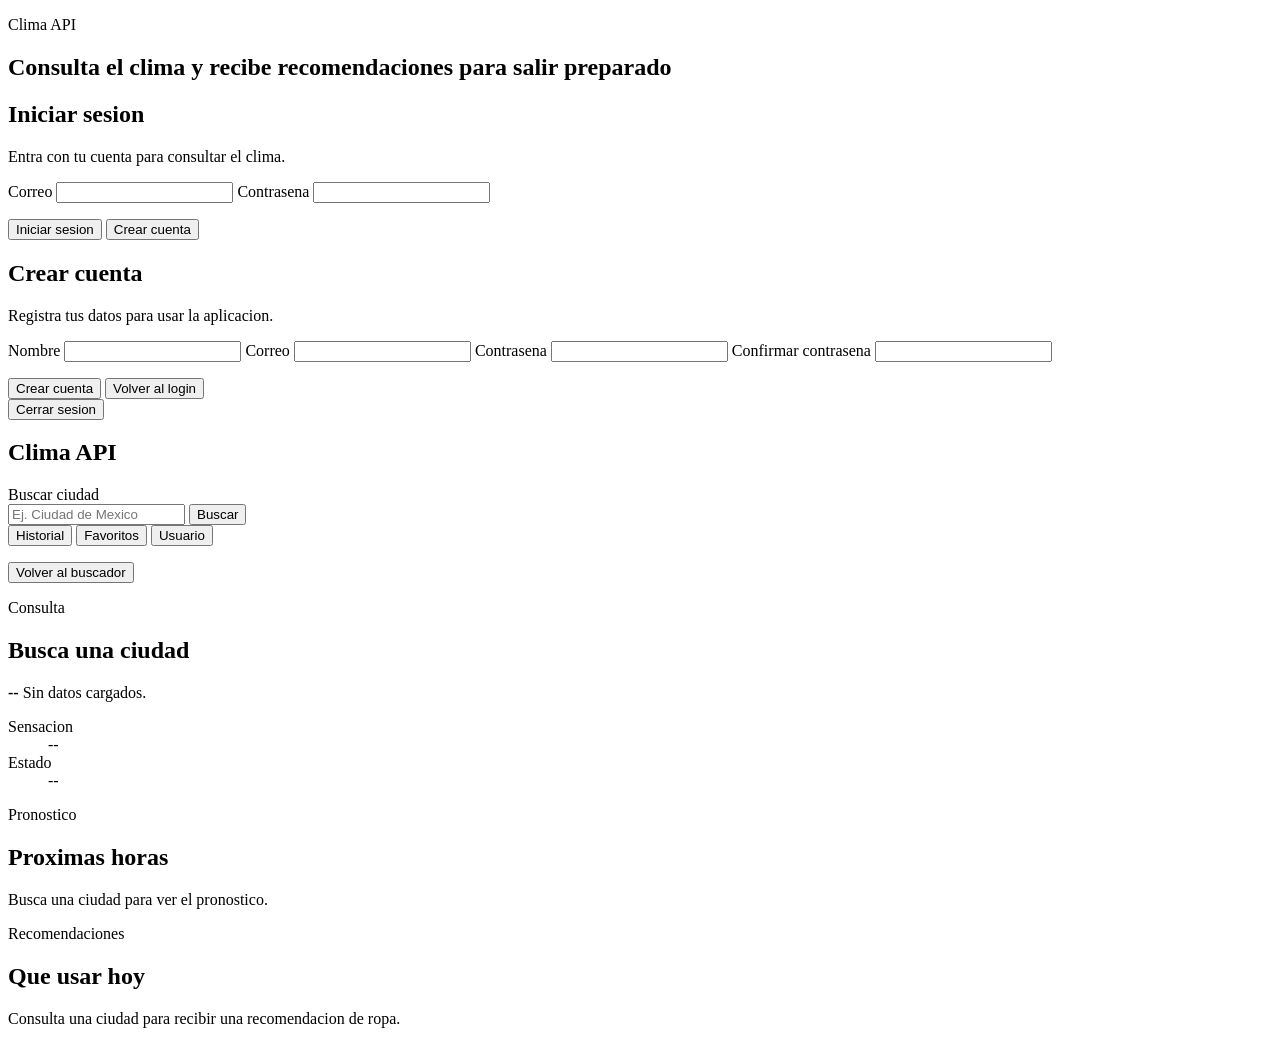
==== src/main/resources/static/index.html @ 153bc88f "Perfil usuario" ====
<!DOCTYPE html>
<html lang="es">
<head>
    <meta charset="UTF-8">
    <meta name="viewport" content="width=device-width, initial-scale=1.0">
    <title>Clima API</title>
    <link rel="stylesheet" href="/styles/app.css">
</head>
<body>
    <main id="auth-page" class="auth-page">
        <section class="auth-brand">
            <p class="eyebrow">Clima API</p>
            <h1>Consulta el clima y recibe recomendaciones para salir preparado</h1>
        </section>

        <section class="auth-panel" aria-live="polite">
            <form id="login-form" class="auth-form">
                <h2>Iniciar sesion</h2>
                <p class="form-copy">Entra con tu cuenta para consultar el clima.</p>

                <label for="login-correo">Correo</label>
                <input id="login-correo" name="correo" type="email" autocomplete="email" required>

                <label for="login-contrasena">Contrasena</label>
                <input id="login-contrasena" name="contrasena" type="password" autocomplete="current-password" required>

                <p id="login-message" class="message"></p>

                <button type="submit">Iniciar sesion</button>
                <button class="link-button" type="button" data-show="register-form">Crear cuenta</button>
            </form>

            <form id="register-form" class="auth-form hidden">
                <h2>Crear cuenta</h2>
                <p class="form-copy">Registra tus datos para usar la aplicacion.</p>

                <label for="register-nombre">Nombre</label>
                <input id="register-nombre" name="nombre" type="text" autocomplete="name" maxlength="45" required>

                <label for="register-correo">Correo</label>
                <input id="register-correo" name="correo" type="email" autocomplete="email" maxlength="45" required>

                <label for="register-contrasena">Contrasena</label>
                <input id="register-contrasena" name="contrasena" type="password" autocomplete="new-password" minlength="6" maxlength="60" required>

                <label for="register-confirmar">Confirmar contrasena</label>
                <input id="register-confirmar" name="confirmar" type="password" autocomplete="new-password" minlength="6" maxlength="60" required>

                <p id="register-message" class="message"></p>

                <button type="submit">Crear cuenta</button>
                <button class="link-button" type="button" data-show="login-form">Volver al login</button>
            </form>
        </section>
    </main>

    <main id="dashboard" class="dashboard hidden">
        <section id="search-view" class="search-view" aria-live="polite">
            <button id="logout-button" class="logout-button" type="button">Cerrar sesion</button>
            <h1>Clima API</h1>

            <form id="weather-form" class="search-form">
                <label for="city-input">Buscar ciudad</label>
                <div class="search-row">
                    <input id="city-input" name="ciudad" type="search" placeholder="Ej. Ciudad de Mexico" required>
                    <button type="submit">Buscar</button>
                </div>
            </form>

            <nav class="category-bar" aria-label="Categorias">
                <button class="category-button" type="button">Historial</button>
                <button class="category-button" type="button">Favoritos</button>
                <button id="user-button" class="category-button" type="button" onclick="location.href='/perfil.html'">Usuario</button>
            </nav>

            <p id="dashboard-message" class="message dashboard-message"></p>
        </section>

        <section id="result-view" class="result-view hidden" aria-live="polite">
            <button id="back-button" class="back-button" type="button">Volver al buscador</button>

            <article class="result-panel">
                <p class="panel-label">Consulta</p>
                <h2 id="current-city">Busca una ciudad</h2>
                <div class="temperature-row">
                    <strong id="current-temp">--</strong>
                    <span id="current-description">Sin datos cargados.</span>
                </div>
                <dl class="metrics">
                    <div>
                        <dt>Sensacion</dt>
                        <dd id="feels-like">--</dd>
                    </div>
                    <div>
                        <dt>Estado</dt>
                        <dd id="weather-main">--</dd>
                    </div>
                </dl>
            </article>

            <article class="result-panel">
                <p class="panel-label">Pronostico</p>
                <h2>Proximas horas</h2>
                <div id="forecast-list" class="forecast-list empty-state">Busca una ciudad para ver el pronostico.</div>
            </article>

            <article class="result-panel recommendation-panel">
                <p class="panel-label">Recomendaciones</p>
                <h2>Que usar hoy</h2>
                <p id="clothing-recommendation">Consulta una ciudad para recibir una recomendacion de ropa.</p>
                <p id="accessory-recommendation" class="muted"></p>
                <p id="weather-advice" class="advice"></p>
            </article>
        </section>
    </main>

    <script src="/scripts/app.js"></script>
</body>
</html>
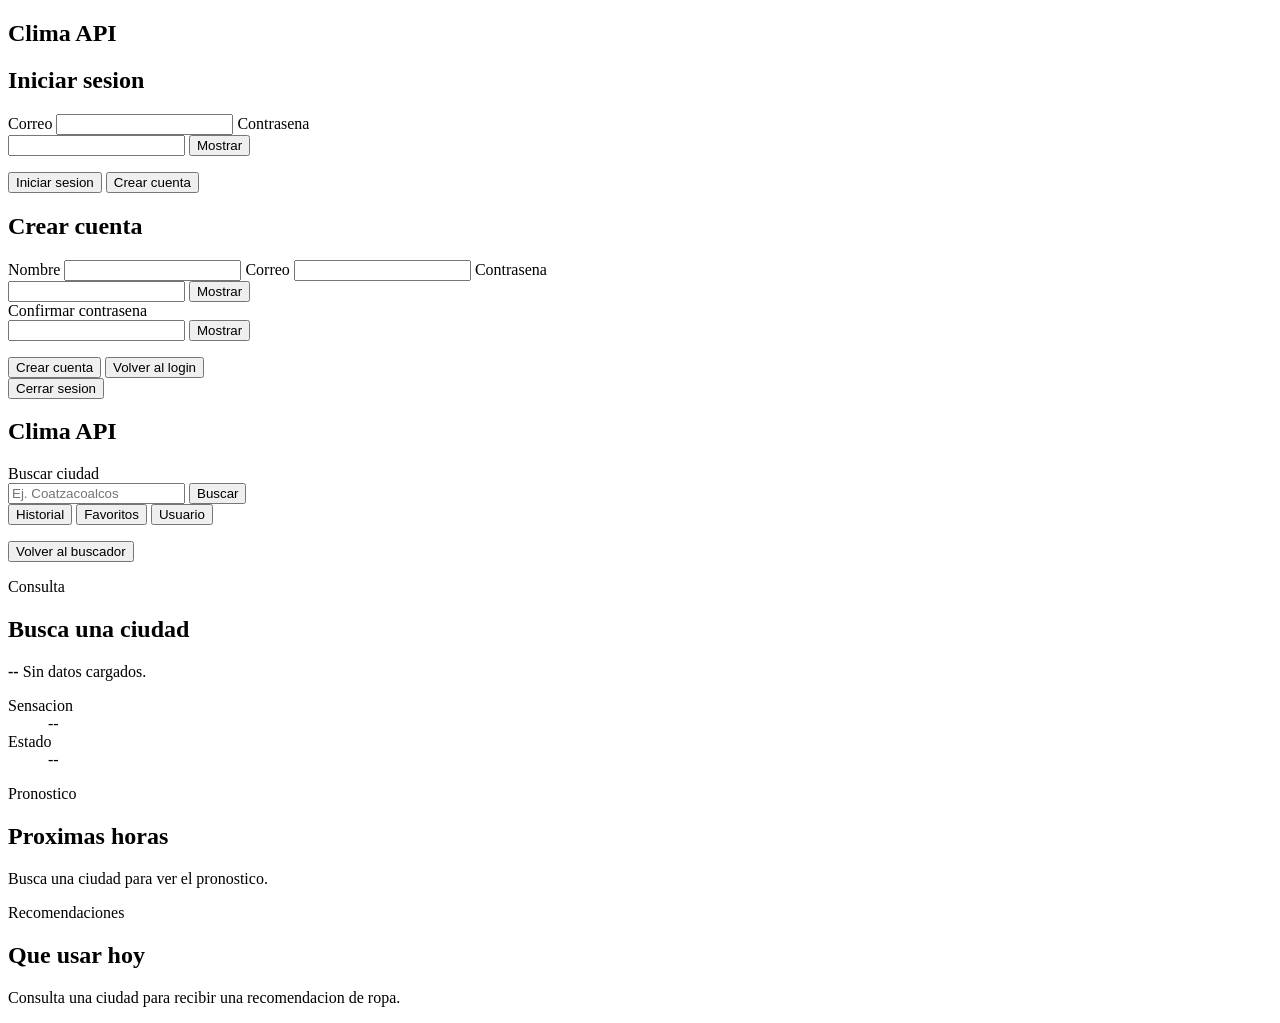
==== commit fb120999: "union de la pantalla de perfil con la pantalla de home" ====
--- a/src/main/resources/static/index.html
+++ b/src/main/resources/static/index.html
@@ -8,49 +8,55 @@
 </head>
 <body>
     <main id="auth-page" class="auth-page">
-        <section class="auth-brand">
-            <p class="eyebrow">Clima API</p>
-            <h1>Consulta el clima y recibe recomendaciones para salir preparado</h1>
-        </section>
+        <section class="auth-panel" aria-live="polite">
+            <div class="auth-shell">
+                <h1 class="auth-logo">Clima API</h1>
 
-        <section class="auth-panel" aria-live="polite">
-            <form id="login-form" class="auth-form">
-                <h2>Iniciar sesion</h2>
-                <p class="form-copy">Entra con tu cuenta para consultar el clima.</p>
+                <form id="login-form" class="auth-form">
+                    <h2>Iniciar sesion</h2>
 
-                <label for="login-correo">Correo</label>
-                <input id="login-correo" name="correo" type="email" autocomplete="email" required>
+                    <label for="login-correo">Correo</label>
+                    <input id="login-correo" name="correo" type="email" autocomplete="email" required>
 
-                <label for="login-contrasena">Contrasena</label>
-                <input id="login-contrasena" name="contrasena" type="password" autocomplete="current-password" required>
+                    <label for="login-contrasena">Contrasena</label>
+                    <div class="password-row">
+                        <input id="login-contrasena" name="contrasena" type="password" autocomplete="current-password" required>
+                        <button class="password-toggle" type="button" data-toggle-password="login-contrasena">Mostrar</button>
+                    </div>
 
-                <p id="login-message" class="message"></p>
+                    <p id="login-message" class="message"></p>
 
-                <button type="submit">Iniciar sesion</button>
-                <button class="link-button" type="button" data-show="register-form">Crear cuenta</button>
-            </form>
+                    <button type="submit">Iniciar sesion</button>
+                    <button class="link-button" type="button" data-show="register-form">Crear cuenta</button>
+                </form>
 
-            <form id="register-form" class="auth-form hidden">
-                <h2>Crear cuenta</h2>
-                <p class="form-copy">Registra tus datos para usar la aplicacion.</p>
+                <form id="register-form" class="auth-form hidden">
+                    <h2>Crear cuenta</h2>
 
-                <label for="register-nombre">Nombre</label>
-                <input id="register-nombre" name="nombre" type="text" autocomplete="name" maxlength="45" required>
+                    <label for="register-nombre">Nombre</label>
+                    <input id="register-nombre" name="nombre" type="text" autocomplete="name" maxlength="45" required>
 
-                <label for="register-correo">Correo</label>
-                <input id="register-correo" name="correo" type="email" autocomplete="email" maxlength="45" required>
+                    <label for="register-correo">Correo</label>
+                    <input id="register-correo" name="correo" type="email" autocomplete="email" maxlength="45" required>
 
-                <label for="register-contrasena">Contrasena</label>
-                <input id="register-contrasena" name="contrasena" type="password" autocomplete="new-password" minlength="6" maxlength="60" required>
+                    <label for="register-contrasena">Contrasena</label>
+                    <div class="password-row">
+                        <input id="register-contrasena" name="contrasena" type="password" autocomplete="new-password" minlength="6" maxlength="60" required>
+                        <button class="password-toggle" type="button" data-toggle-password="register-contrasena">Mostrar</button>
+                    </div>
 
-                <label for="register-confirmar">Confirmar contrasena</label>
-                <input id="register-confirmar" name="confirmar" type="password" autocomplete="new-password" minlength="6" maxlength="60" required>
+                    <label for="register-confirmar">Confirmar contrasena</label>
+                    <div class="password-row">
+                        <input id="register-confirmar" name="confirmar" type="password" autocomplete="new-password" minlength="6" maxlength="60" required>
+                        <button class="password-toggle" type="button" data-toggle-password="register-confirmar">Mostrar</button>
+                    </div>
 
-                <p id="register-message" class="message"></p>
+                    <p id="register-message" class="message"></p>
 
-                <button type="submit">Crear cuenta</button>
-                <button class="link-button" type="button" data-show="login-form">Volver al login</button>
-            </form>
+                    <button type="submit">Crear cuenta</button>
+                    <button class="link-button" type="button" data-show="login-form">Volver al login</button>
+                </form>
+            </div>
         </section>
     </main>
 
@@ -62,7 +68,7 @@
             <form id="weather-form" class="search-form">
                 <label for="city-input">Buscar ciudad</label>
                 <div class="search-row">
-                    <input id="city-input" name="ciudad" type="search" placeholder="Ej. Ciudad de Mexico" required>
+                    <input id="city-input" name="ciudad" type="search" placeholder="Ej. Coatzacoalcos" autocomplete="off" required>
                     <button type="submit">Buscar</button>
                 </div>
             </form>
@@ -70,7 +76,7 @@
             <nav class="category-bar" aria-label="Categorias">
                 <button class="category-button" type="button">Historial</button>
                 <button class="category-button" type="button">Favoritos</button>
-                <button id="user-button" class="category-button" type="button" onclick="location.href='/perfil.html'">Usuario</button>
+                <button id="profile-button" class="category-button" type="button">Usuario</button>
             </nav>
 
             <p id="dashboard-message" class="message dashboard-message"></p>
@@ -116,4 +122,4 @@
 
     <script src="/scripts/app.js"></script>
 </body>
-</html>+</html>
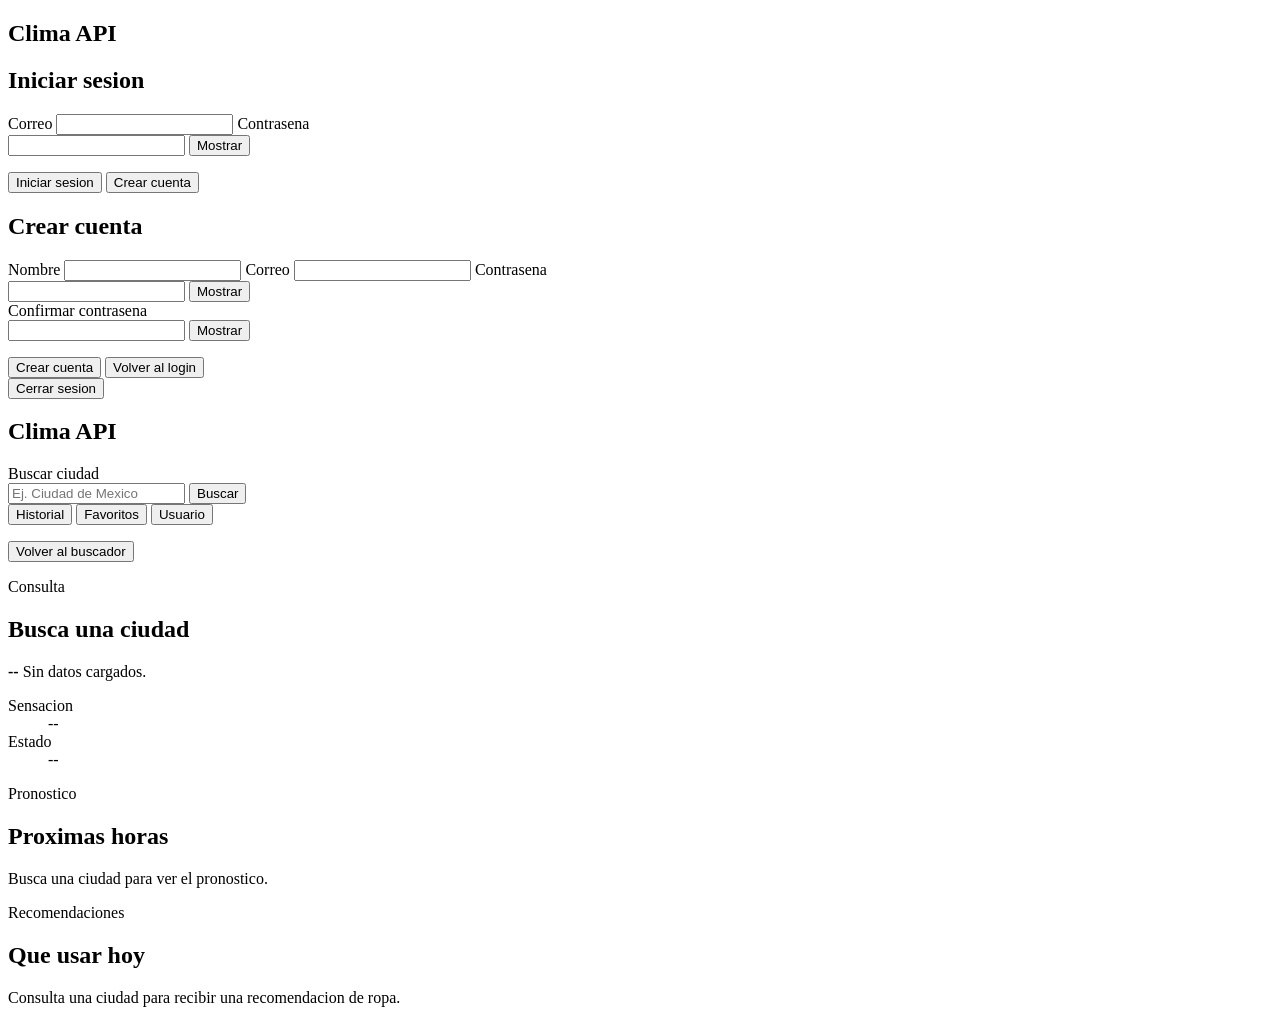
==== commit 35fe0a54: "feat: historial page" ====
--- a/src/main/resources/static/index.html
+++ b/src/main/resources/static/index.html
@@ -68,15 +68,15 @@
             <form id="weather-form" class="search-form">
                 <label for="city-input">Buscar ciudad</label>
                 <div class="search-row">
-                    <input id="city-input" name="ciudad" type="search" placeholder="Ej. Coatzacoalcos" autocomplete="off" required>
+                    <input id="city-input" name="ciudad" type="search" placeholder="Ej. Ciudad de Mexico" required>
                     <button type="submit">Buscar</button>
                 </div>
             </form>
 
             <nav class="category-bar" aria-label="Categorias">
-                <button class="category-button" type="button">Historial</button>
+                <button class="category-button" type="button" onclick="location.href='/historial.html'">Historial</button>
                 <button class="category-button" type="button">Favoritos</button>
-                <button id="profile-button" class="category-button" type="button">Usuario</button>
+                <button class="category-button" type="button" onclick="location.href='/perfil.html'">Usuario</button>
             </nav>
 
             <p id="dashboard-message" class="message dashboard-message"></p>
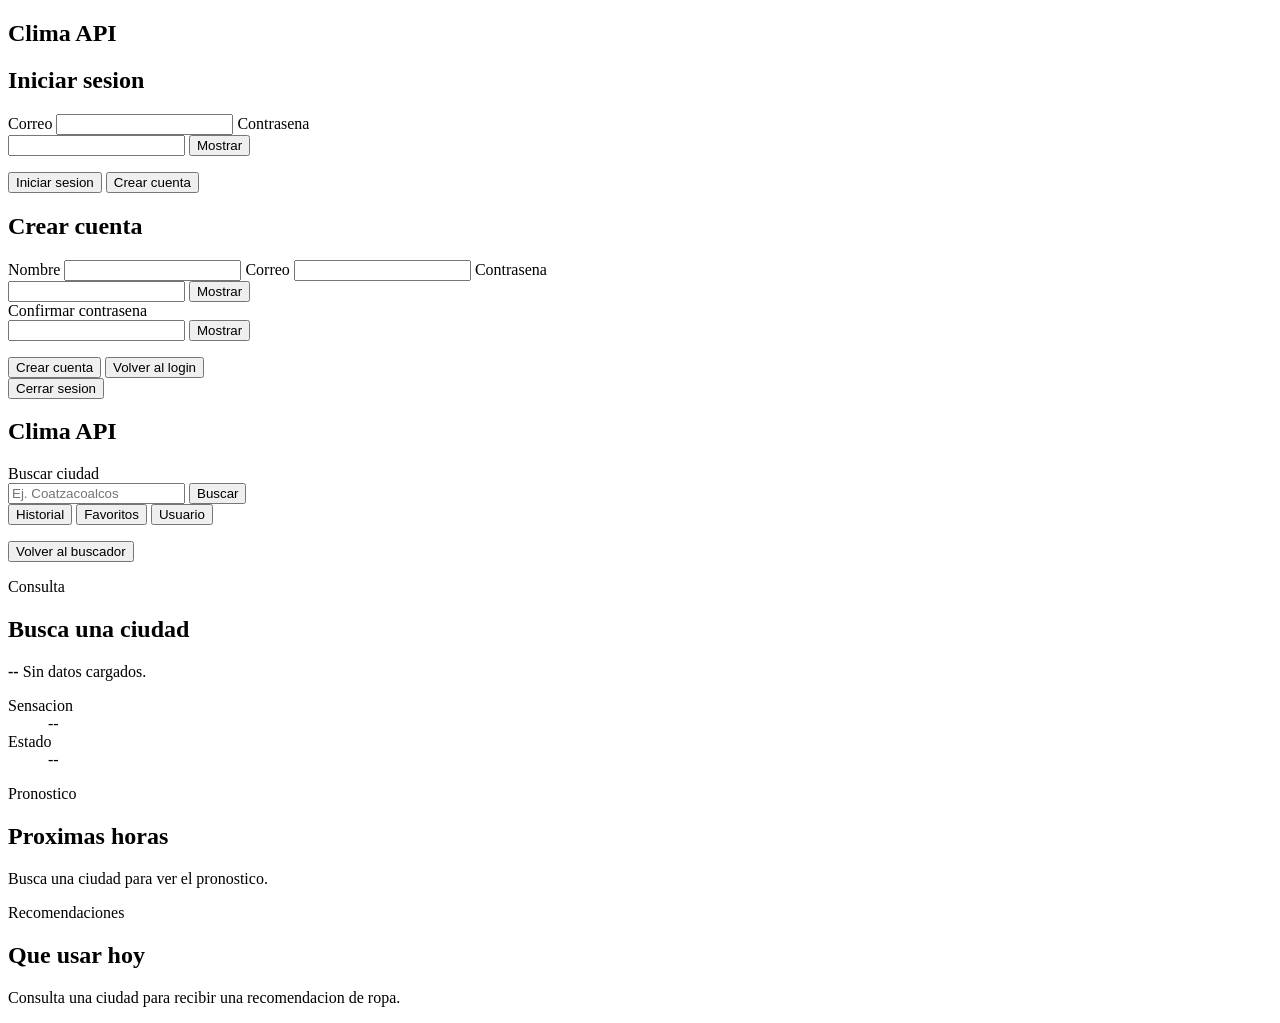
==== commit 84d09a27: "merge develop into feature/f-historial" ====
--- a/src/main/resources/static/index.html
+++ b/src/main/resources/static/index.html
@@ -68,7 +68,7 @@
             <form id="weather-form" class="search-form">
                 <label for="city-input">Buscar ciudad</label>
                 <div class="search-row">
-                    <input id="city-input" name="ciudad" type="search" placeholder="Ej. Ciudad de Mexico" required>
+                    <input id="city-input" name="ciudad" type="search" placeholder="Ej. Coatzacoalcos" autocomplete="off" required>
                     <button type="submit">Buscar</button>
                 </div>
             </form>
@@ -76,7 +76,7 @@
             <nav class="category-bar" aria-label="Categorias">
                 <button class="category-button" type="button" onclick="location.href='/historial.html'">Historial</button>
                 <button class="category-button" type="button">Favoritos</button>
-                <button class="category-button" type="button" onclick="location.href='/perfil.html'">Usuario</button>
+                <button id="profile-button" class="category-button" type="button">Usuario</button>
             </nav>
 
             <p id="dashboard-message" class="message dashboard-message"></p>
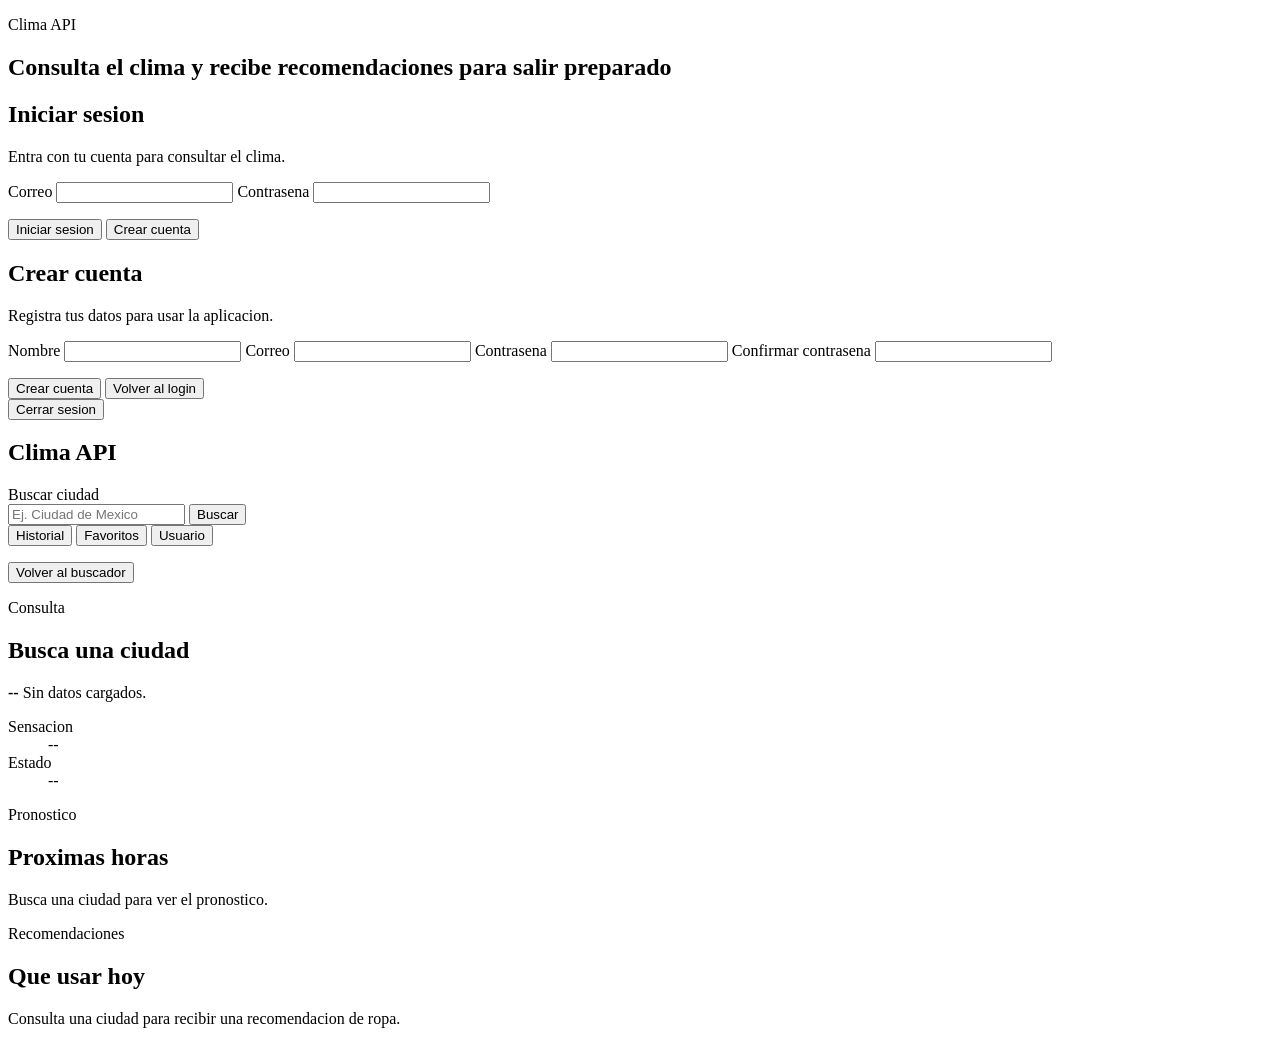
==== commit d062ef97: "Ciudades favoritas de usuarios" ====
--- a/src/main/resources/static/index.html
+++ b/src/main/resources/static/index.html
@@ -8,55 +8,49 @@
 </head>
 <body>
     <main id="auth-page" class="auth-page">
+        <section class="auth-brand">
+            <p class="eyebrow">Clima API</p>
+            <h1>Consulta el clima y recibe recomendaciones para salir preparado</h1>
+        </section>
+
         <section class="auth-panel" aria-live="polite">
-            <div class="auth-shell">
-                <h1 class="auth-logo">Clima API</h1>
+            <form id="login-form" class="auth-form">
+                <h2>Iniciar sesion</h2>
+                <p class="form-copy">Entra con tu cuenta para consultar el clima.</p>
 
-                <form id="login-form" class="auth-form">
-                    <h2>Iniciar sesion</h2>
+                <label for="login-correo">Correo</label>
+                <input id="login-correo" name="correo" type="email" autocomplete="email" required>
 
-                    <label for="login-correo">Correo</label>
-                    <input id="login-correo" name="correo" type="email" autocomplete="email" required>
+                <label for="login-contrasena">Contrasena</label>
+                <input id="login-contrasena" name="contrasena" type="password" autocomplete="current-password" required>
 
-                    <label for="login-contrasena">Contrasena</label>
-                    <div class="password-row">
-                        <input id="login-contrasena" name="contrasena" type="password" autocomplete="current-password" required>
-                        <button class="password-toggle" type="button" data-toggle-password="login-contrasena">Mostrar</button>
-                    </div>
+                <p id="login-message" class="message"></p>
 
-                    <p id="login-message" class="message"></p>
+                <button type="submit">Iniciar sesion</button>
+                <button class="link-button" type="button" data-show="register-form">Crear cuenta</button>
+            </form>
 
-                    <button type="submit">Iniciar sesion</button>
-                    <button class="link-button" type="button" data-show="register-form">Crear cuenta</button>
-                </form>
+            <form id="register-form" class="auth-form hidden">
+                <h2>Crear cuenta</h2>
+                <p class="form-copy">Registra tus datos para usar la aplicacion.</p>
 
-                <form id="register-form" class="auth-form hidden">
-                    <h2>Crear cuenta</h2>
+                <label for="register-nombre">Nombre</label>
+                <input id="register-nombre" name="nombre" type="text" autocomplete="name" maxlength="45" required>
 
-                    <label for="register-nombre">Nombre</label>
-                    <input id="register-nombre" name="nombre" type="text" autocomplete="name" maxlength="45" required>
+                <label for="register-correo">Correo</label>
+                <input id="register-correo" name="correo" type="email" autocomplete="email" maxlength="45" required>
 
-                    <label for="register-correo">Correo</label>
-                    <input id="register-correo" name="correo" type="email" autocomplete="email" maxlength="45" required>
+                <label for="register-contrasena">Contrasena</label>
+                <input id="register-contrasena" name="contrasena" type="password" autocomplete="new-password" minlength="6" maxlength="60" required>
 
-                    <label for="register-contrasena">Contrasena</label>
-                    <div class="password-row">
-                        <input id="register-contrasena" name="contrasena" type="password" autocomplete="new-password" minlength="6" maxlength="60" required>
-                        <button class="password-toggle" type="button" data-toggle-password="register-contrasena">Mostrar</button>
-                    </div>
+                <label for="register-confirmar">Confirmar contrasena</label>
+                <input id="register-confirmar" name="confirmar" type="password" autocomplete="new-password" minlength="6" maxlength="60" required>
 
-                    <label for="register-confirmar">Confirmar contrasena</label>
-                    <div class="password-row">
-                        <input id="register-confirmar" name="confirmar" type="password" autocomplete="new-password" minlength="6" maxlength="60" required>
-                        <button class="password-toggle" type="button" data-toggle-password="register-confirmar">Mostrar</button>
-                    </div>
+                <p id="register-message" class="message"></p>
 
-                    <p id="register-message" class="message"></p>
-
-                    <button type="submit">Crear cuenta</button>
-                    <button class="link-button" type="button" data-show="login-form">Volver al login</button>
-                </form>
-            </div>
+                <button type="submit">Crear cuenta</button>
+                <button class="link-button" type="button" data-show="login-form">Volver al login</button>
+            </form>
         </section>
     </main>
 
@@ -68,15 +62,15 @@
             <form id="weather-form" class="search-form">
                 <label for="city-input">Buscar ciudad</label>
                 <div class="search-row">
-                    <input id="city-input" name="ciudad" type="search" placeholder="Ej. Coatzacoalcos" autocomplete="off" required>
+                    <input id="city-input" name="ciudad" type="search" placeholder="Ej. Ciudad de Mexico" required>
                     <button type="submit">Buscar</button>
                 </div>
             </form>
 
             <nav class="category-bar" aria-label="Categorias">
-                <button class="category-button" type="button" onclick="location.href='/historial.html'">Historial</button>
-                <button class="category-button" type="button">Favoritos</button>
-                <button id="profile-button" class="category-button" type="button">Usuario</button>
+                <button class="category-button" type="button">Historial</button>
+                <button class="category-button" type="button" onclick="location.href='/favoritos.html'">Favoritos</button>
+                <button id="user-button" class="category-button" type="button" onclick="location.href='/perfil.html'">Usuario</button>
             </nav>
 
             <p id="dashboard-message" class="message dashboard-message"></p>
@@ -122,4 +116,4 @@
 
     <script src="/scripts/app.js"></script>
 </body>
-</html>
+</html>
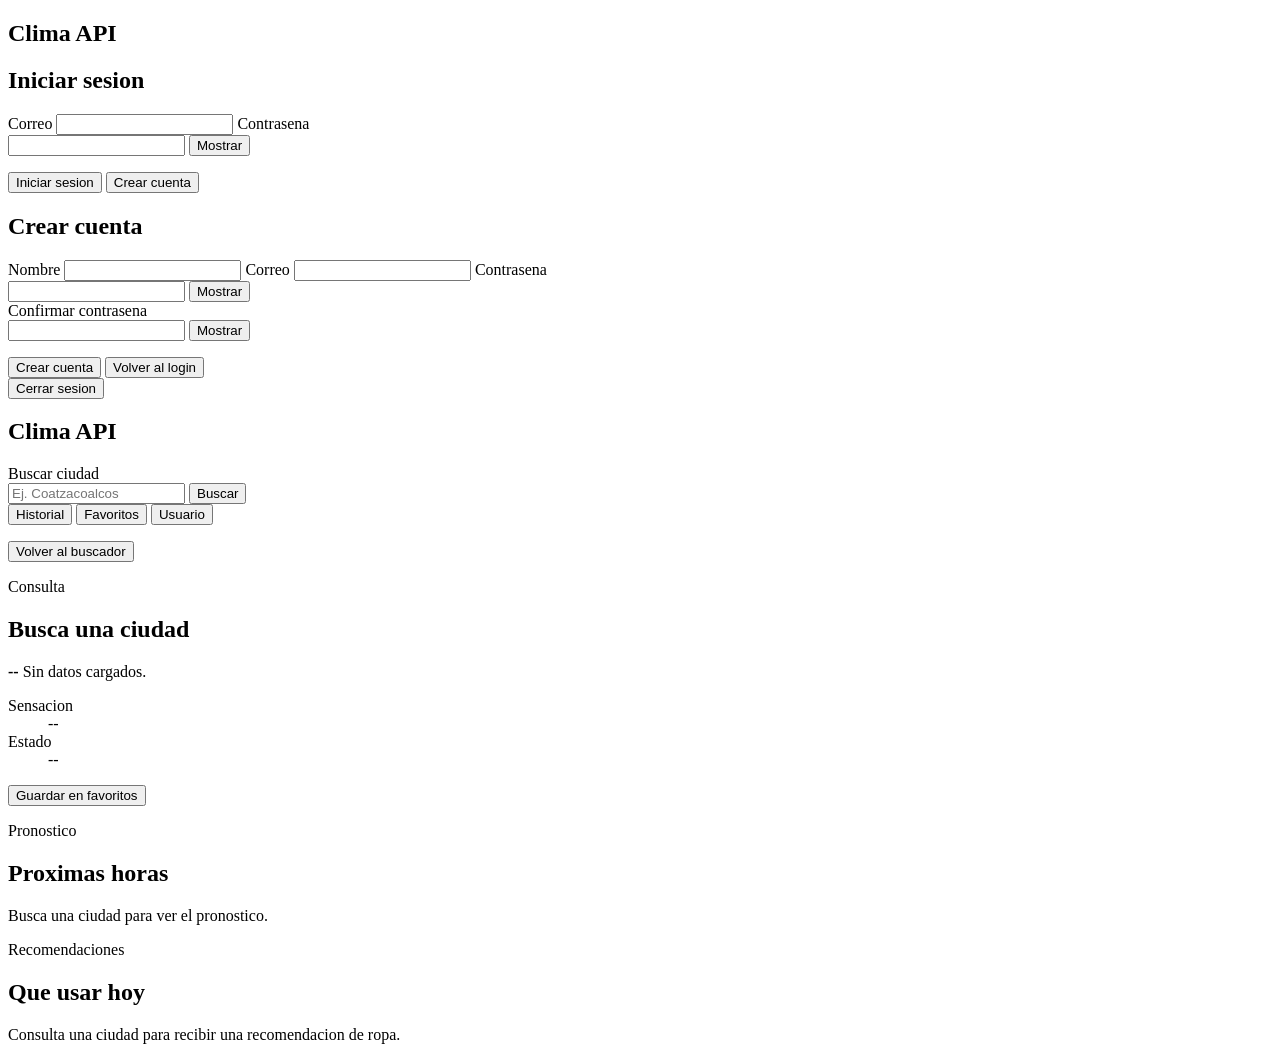
==== commit 7f5bcbc6: "Conexión de las pantallas de  historial y favoritos con el backend" ====
--- a/src/main/resources/static/index.html
+++ b/src/main/resources/static/index.html
@@ -4,53 +4,59 @@
     <meta charset="UTF-8">
     <meta name="viewport" content="width=device-width, initial-scale=1.0">
     <title>Clima API</title>
-    <link rel="stylesheet" href="/styles/app.css">
+    <link rel="stylesheet" href="/styles/app.css?v=4">
 </head>
 <body>
     <main id="auth-page" class="auth-page">
-        <section class="auth-brand">
-            <p class="eyebrow">Clima API</p>
-            <h1>Consulta el clima y recibe recomendaciones para salir preparado</h1>
-        </section>
+        <section class="auth-panel" aria-live="polite">
+            <div class="auth-shell">
+                <h1 class="auth-logo">Clima API</h1>
 
-        <section class="auth-panel" aria-live="polite">
-            <form id="login-form" class="auth-form">
-                <h2>Iniciar sesion</h2>
-                <p class="form-copy">Entra con tu cuenta para consultar el clima.</p>
+                <form id="login-form" class="auth-form">
+                    <h2>Iniciar sesion</h2>
 
-                <label for="login-correo">Correo</label>
-                <input id="login-correo" name="correo" type="email" autocomplete="email" required>
+                    <label for="login-correo">Correo</label>
+                    <input id="login-correo" name="correo" type="email" autocomplete="email" required>
 
-                <label for="login-contrasena">Contrasena</label>
-                <input id="login-contrasena" name="contrasena" type="password" autocomplete="current-password" required>
+                    <label for="login-contrasena">Contrasena</label>
+                    <div class="password-row">
+                        <input id="login-contrasena" name="contrasena" type="password" autocomplete="current-password" required>
+                        <button class="password-toggle" type="button" data-toggle-password="login-contrasena">Mostrar</button>
+                    </div>
 
-                <p id="login-message" class="message"></p>
+                    <p id="login-message" class="message"></p>
 
-                <button type="submit">Iniciar sesion</button>
-                <button class="link-button" type="button" data-show="register-form">Crear cuenta</button>
-            </form>
+                    <button type="submit">Iniciar sesion</button>
+                    <button class="link-button" type="button" data-show="register-form">Crear cuenta</button>
+                </form>
 
-            <form id="register-form" class="auth-form hidden">
-                <h2>Crear cuenta</h2>
-                <p class="form-copy">Registra tus datos para usar la aplicacion.</p>
+                <form id="register-form" class="auth-form hidden">
+                    <h2>Crear cuenta</h2>
 
-                <label for="register-nombre">Nombre</label>
-                <input id="register-nombre" name="nombre" type="text" autocomplete="name" maxlength="45" required>
+                    <label for="register-nombre">Nombre</label>
+                    <input id="register-nombre" name="nombre" type="text" autocomplete="name" maxlength="45" required>
 
-                <label for="register-correo">Correo</label>
-                <input id="register-correo" name="correo" type="email" autocomplete="email" maxlength="45" required>
+                    <label for="register-correo">Correo</label>
+                    <input id="register-correo" name="correo" type="email" autocomplete="email" maxlength="45" required>
 
-                <label for="register-contrasena">Contrasena</label>
-                <input id="register-contrasena" name="contrasena" type="password" autocomplete="new-password" minlength="6" maxlength="60" required>
+                    <label for="register-contrasena">Contrasena</label>
+                    <div class="password-row">
+                        <input id="register-contrasena" name="contrasena" type="password" autocomplete="new-password" minlength="6" maxlength="60" required>
+                        <button class="password-toggle" type="button" data-toggle-password="register-contrasena">Mostrar</button>
+                    </div>
 
-                <label for="register-confirmar">Confirmar contrasena</label>
-                <input id="register-confirmar" name="confirmar" type="password" autocomplete="new-password" minlength="6" maxlength="60" required>
+                    <label for="register-confirmar">Confirmar contrasena</label>
+                    <div class="password-row">
+                        <input id="register-confirmar" name="confirmar" type="password" autocomplete="new-password" minlength="6" maxlength="60" required>
+                        <button class="password-toggle" type="button" data-toggle-password="register-confirmar">Mostrar</button>
+                    </div>
 
-                <p id="register-message" class="message"></p>
+                    <p id="register-message" class="message"></p>
 
-                <button type="submit">Crear cuenta</button>
-                <button class="link-button" type="button" data-show="login-form">Volver al login</button>
-            </form>
+                    <button type="submit">Crear cuenta</button>
+                    <button class="link-button" type="button" data-show="login-form">Volver al login</button>
+                </form>
+            </div>
         </section>
     </main>
 
@@ -62,15 +68,15 @@
             <form id="weather-form" class="search-form">
                 <label for="city-input">Buscar ciudad</label>
                 <div class="search-row">
-                    <input id="city-input" name="ciudad" type="search" placeholder="Ej. Ciudad de Mexico" required>
+                    <input id="city-input" name="ciudad" type="search" placeholder="Ej. Coatzacoalcos" autocomplete="off" required>
                     <button type="submit">Buscar</button>
                 </div>
             </form>
 
             <nav class="category-bar" aria-label="Categorias">
-                <button class="category-button" type="button">Historial</button>
+                <button class="category-button" type="button" onclick="location.href='/historial.html'">Historial</button>
                 <button class="category-button" type="button" onclick="location.href='/favoritos.html'">Favoritos</button>
-                <button id="user-button" class="category-button" type="button" onclick="location.href='/perfil.html'">Usuario</button>
+                <button id="profile-button" class="category-button" type="button">Usuario</button>
             </nav>
 
             <p id="dashboard-message" class="message dashboard-message"></p>
@@ -96,6 +102,9 @@
                         <dd id="weather-main">--</dd>
                     </div>
                 </dl>
+                <div id="favorite-action" class="favorite-action">
+                    <button id="favorite-button" class="favorite-button" type="button">Guardar en favoritos</button>
+                </div>
             </article>
 
             <article class="result-panel">
@@ -114,6 +123,6 @@
         </section>
     </main>
 
-    <script src="/scripts/app.js"></script>
+    <script src="/scripts/app.js?v=5"></script>
 </body>
-</html>+</html>
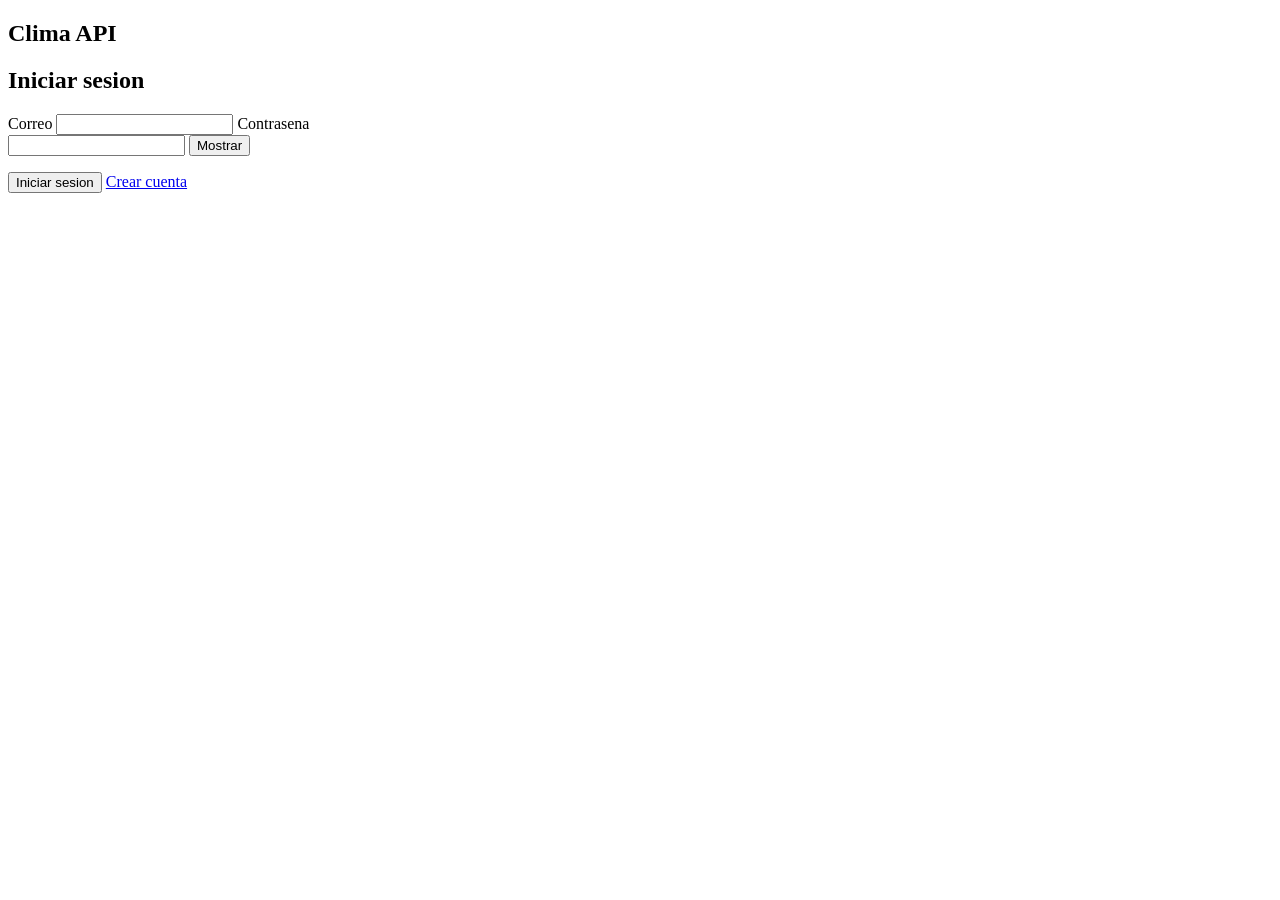
==== commit 5e1799ba: "Separo el index.html en pantallas para tener cada 1 con una sola función (registro, login , consulta" ====
--- a/src/main/resources/static/index.html
+++ b/src/main/resources/static/index.html
@@ -3,11 +3,11 @@
 <head>
     <meta charset="UTF-8">
     <meta name="viewport" content="width=device-width, initial-scale=1.0">
-    <title>Clima API</title>
-    <link rel="stylesheet" href="/styles/app.css?v=4">
+    <title>Iniciar sesion - Clima API</title>
+    <link rel="stylesheet" href="/styles/app.css?v=6">
 </head>
 <body>
-    <main id="auth-page" class="auth-page">
+    <main class="auth-page">
         <section class="auth-panel" aria-live="polite">
             <div class="auth-shell">
                 <h1 class="auth-logo">Clima API</h1>
@@ -27,102 +27,12 @@
                     <p id="login-message" class="message"></p>
 
                     <button type="submit">Iniciar sesion</button>
-                    <button class="link-button" type="button" data-show="register-form">Crear cuenta</button>
-                </form>
-
-                <form id="register-form" class="auth-form hidden">
-                    <h2>Crear cuenta</h2>
-
-                    <label for="register-nombre">Nombre</label>
-                    <input id="register-nombre" name="nombre" type="text" autocomplete="name" maxlength="45" required>
-
-                    <label for="register-correo">Correo</label>
-                    <input id="register-correo" name="correo" type="email" autocomplete="email" maxlength="45" required>
-
-                    <label for="register-contrasena">Contrasena</label>
-                    <div class="password-row">
-                        <input id="register-contrasena" name="contrasena" type="password" autocomplete="new-password" minlength="6" maxlength="60" required>
-                        <button class="password-toggle" type="button" data-toggle-password="register-contrasena">Mostrar</button>
-                    </div>
-
-                    <label for="register-confirmar">Confirmar contrasena</label>
-                    <div class="password-row">
-                        <input id="register-confirmar" name="confirmar" type="password" autocomplete="new-password" minlength="6" maxlength="60" required>
-                        <button class="password-toggle" type="button" data-toggle-password="register-confirmar">Mostrar</button>
-                    </div>
-
-                    <p id="register-message" class="message"></p>
-
-                    <button type="submit">Crear cuenta</button>
-                    <button class="link-button" type="button" data-show="login-form">Volver al login</button>
+                    <a class="link-button auth-link" href="/registro.html">Crear cuenta</a>
                 </form>
             </div>
         </section>
     </main>
 
-    <main id="dashboard" class="dashboard hidden">
-        <section id="search-view" class="search-view" aria-live="polite">
-            <button id="logout-button" class="logout-button" type="button">Cerrar sesion</button>
-            <h1>Clima API</h1>
-
-            <form id="weather-form" class="search-form">
-                <label for="city-input">Buscar ciudad</label>
-                <div class="search-row">
-                    <input id="city-input" name="ciudad" type="search" placeholder="Ej. Coatzacoalcos" autocomplete="off" required>
-                    <button type="submit">Buscar</button>
-                </div>
-            </form>
-
-            <nav class="category-bar" aria-label="Categorias">
-                <button class="category-button" type="button" onclick="location.href='/historial.html'">Historial</button>
-                <button class="category-button" type="button" onclick="location.href='/favoritos.html'">Favoritos</button>
-                <button id="profile-button" class="category-button" type="button">Usuario</button>
-            </nav>
-
-            <p id="dashboard-message" class="message dashboard-message"></p>
-        </section>
-
-        <section id="result-view" class="result-view hidden" aria-live="polite">
-            <button id="back-button" class="back-button" type="button">Volver al buscador</button>
-
-            <article class="result-panel">
-                <p class="panel-label">Consulta</p>
-                <h2 id="current-city">Busca una ciudad</h2>
-                <div class="temperature-row">
-                    <strong id="current-temp">--</strong>
-                    <span id="current-description">Sin datos cargados.</span>
-                </div>
-                <dl class="metrics">
-                    <div>
-                        <dt>Sensacion</dt>
-                        <dd id="feels-like">--</dd>
-                    </div>
-                    <div>
-                        <dt>Estado</dt>
-                        <dd id="weather-main">--</dd>
-                    </div>
-                </dl>
-                <div id="favorite-action" class="favorite-action">
-                    <button id="favorite-button" class="favorite-button" type="button">Guardar en favoritos</button>
-                </div>
-            </article>
-
-            <article class="result-panel">
-                <p class="panel-label">Pronostico</p>
-                <h2>Proximas horas</h2>
-                <div id="forecast-list" class="forecast-list empty-state">Busca una ciudad para ver el pronostico.</div>
-            </article>
-
-            <article class="result-panel recommendation-panel">
-                <p class="panel-label">Recomendaciones</p>
-                <h2>Que usar hoy</h2>
-                <p id="clothing-recommendation">Consulta una ciudad para recibir una recomendacion de ropa.</p>
-                <p id="accessory-recommendation" class="muted"></p>
-                <p id="weather-advice" class="advice"></p>
-            </article>
-        </section>
-    </main>
-
-    <script src="/scripts/app.js?v=5"></script>
+    <script src="/scripts/login.js?v=1"></script>
 </body>
 </html>
